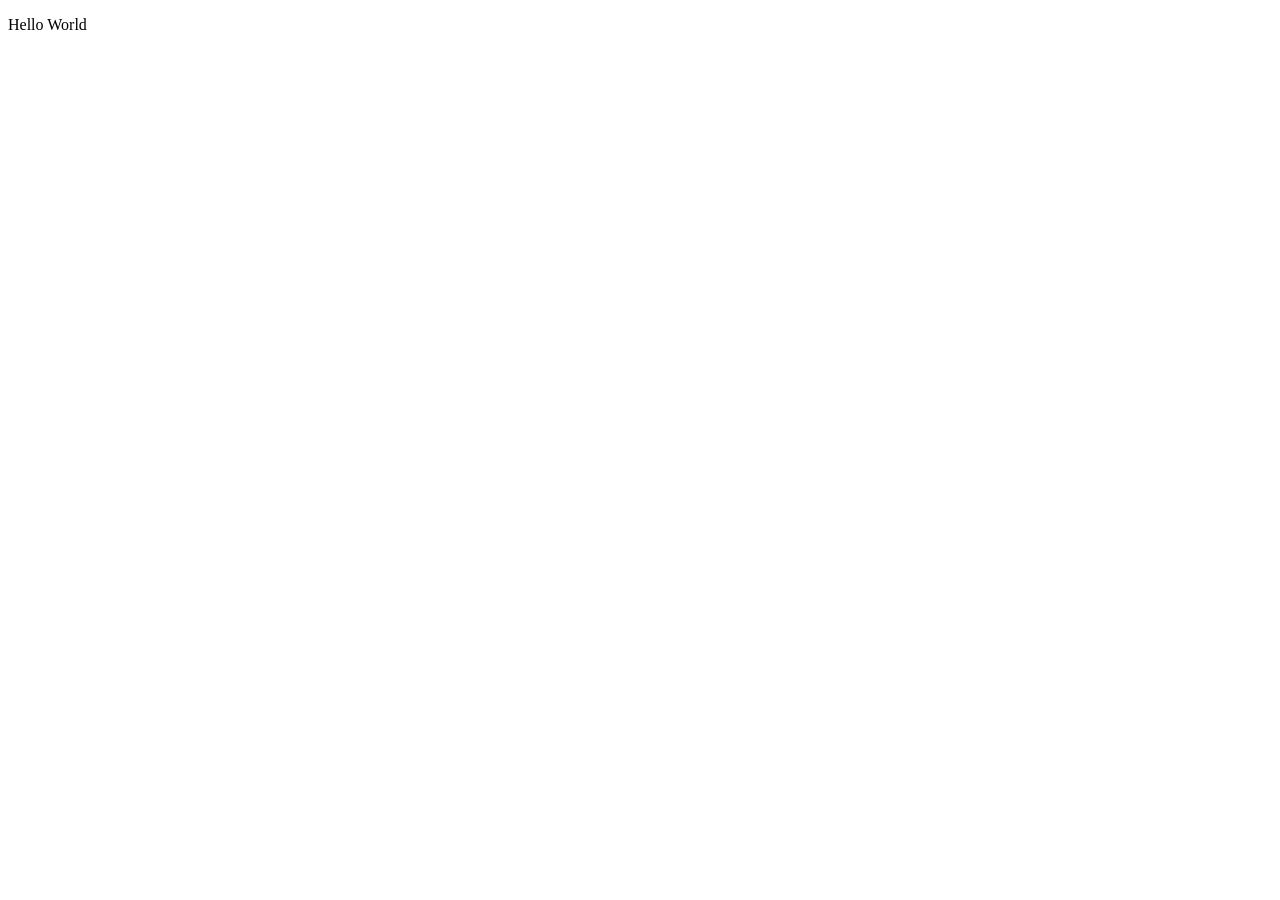
==== index.html @ 481d2ebf "first commit" ====
<!DOCTYPE html>
<html lang="fr">
  <head>
    <title>Test</title>
<meta
name="description"
content="Test"
/>
<meta charset="UTF-8" />
<meta name="viewport" content="width=device-width, initial-scale=1.0" />
  </head>

  <body>
        <p>Hello World</p>
  </body>
</html>
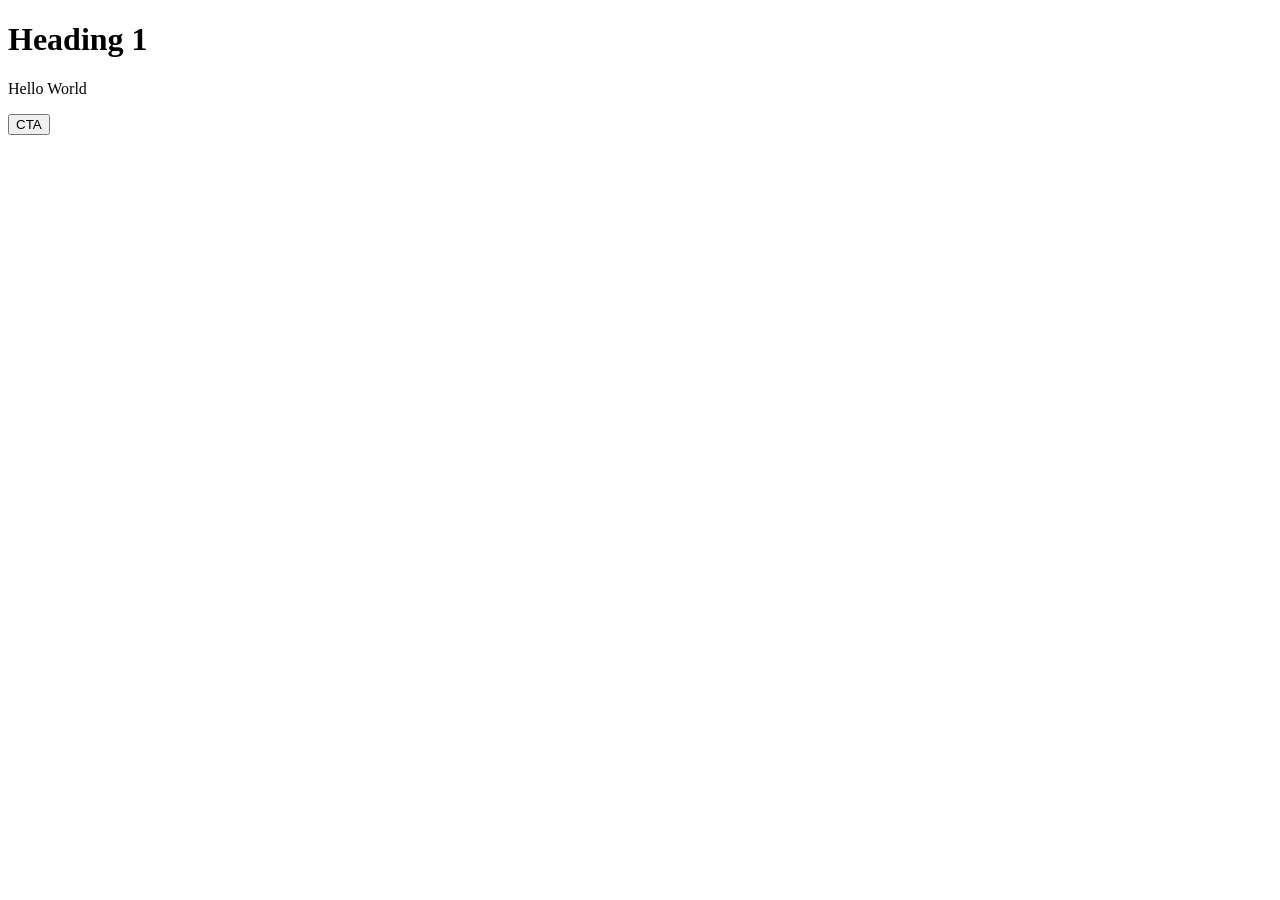
==== commit 5454bb60: "heading-1" ====
--- a/index.html
+++ b/index.html
@@ -11,6 +11,8 @@
   </head>
 
   <body>
+        <h1>Heading 1</h1>
         <p>Hello World</p>
+        <button>CTA</button>
   </body>
 </html>
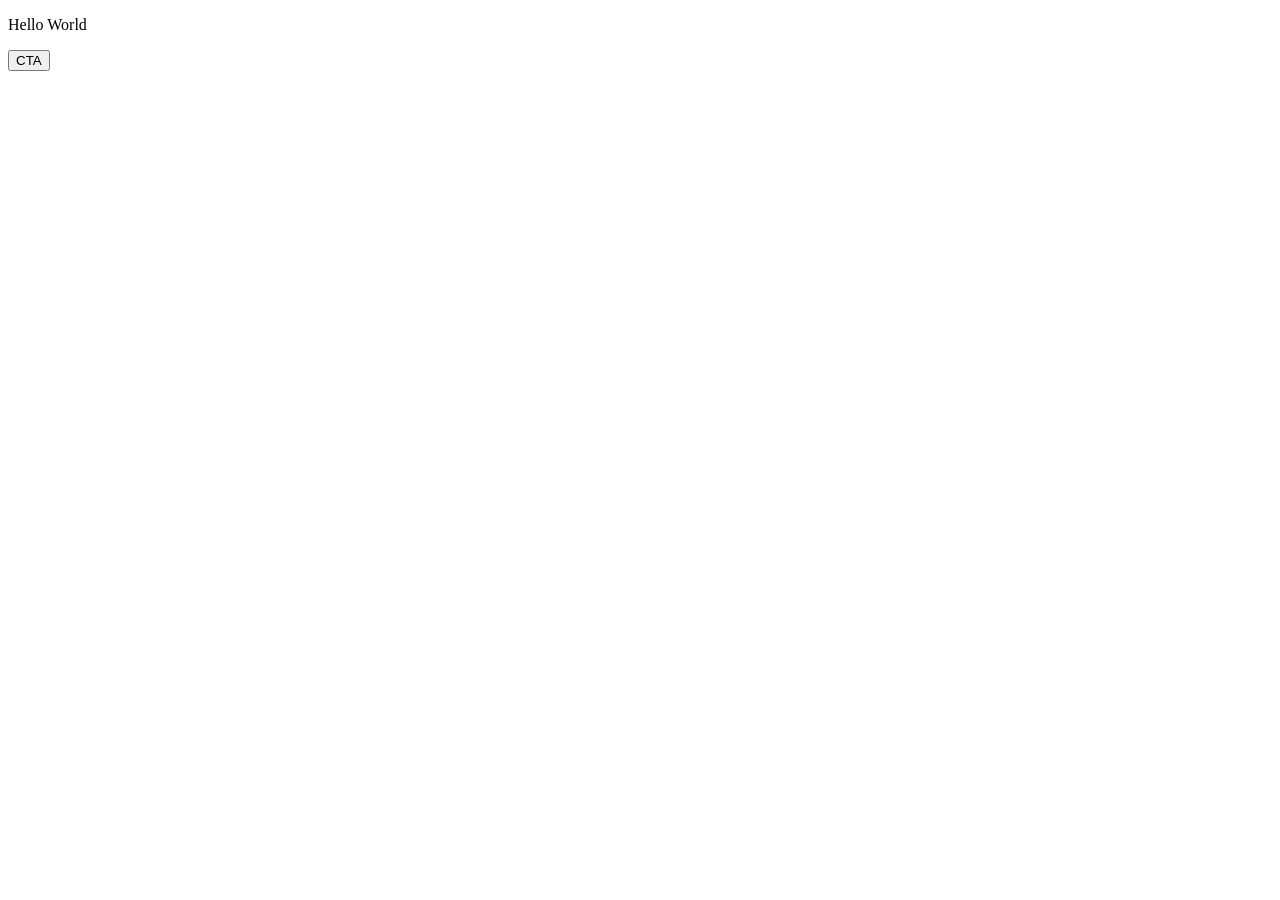
==== commit 58485c3e: "button" ====
--- a/index.html
+++ b/index.html
@@ -11,7 +11,6 @@
   </head>
 
   <body>
-        <h1>Heading 1</h1>
         <p>Hello World</p>
         <button>CTA</button>
   </body>
